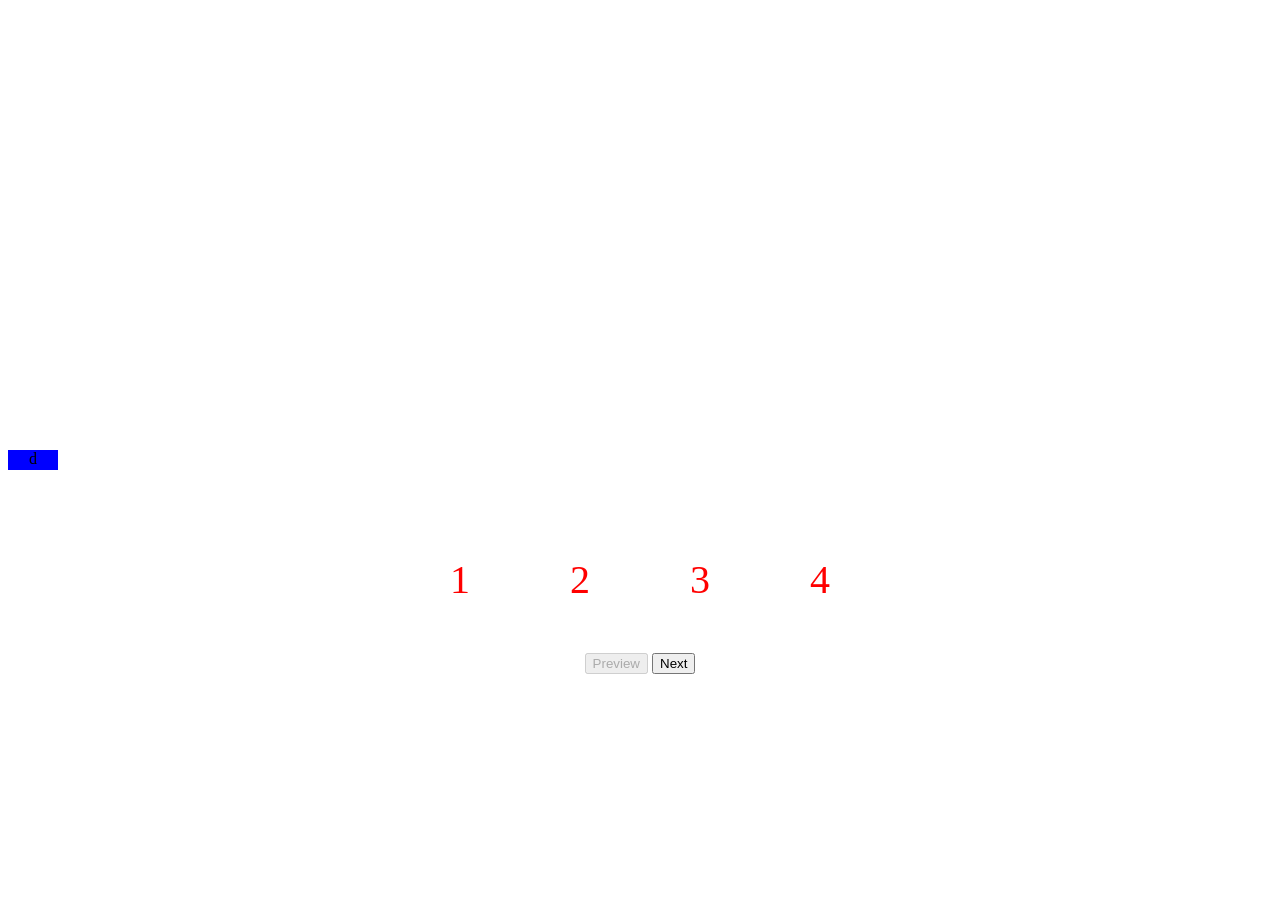
==== 2- Progressio Steps/index.html @ 71772f03 "first commit" ====
<!DOCTYPE html>
<html lang="en">

<head>
    <meta charset="UTF-8">
    <meta name="viewport" content="width=device-width, initial-scale=1.0">
    <title>Document</title>
    <link rel="stylesheet" href="style.css">
</head>

<body>
    <div class="container">

        <div class="line">d </div>
        <div class="numbers">
            <div class="num" id="one">1</div>
            <div class="num" id="two">2</div>
            <div class="num" id="three">3</div>
            <div class="num" id="four">4</div>

        </div>

        <button type="button" class="btn" disabled>Preview</button>
        <button type="button">Next</button>
        

    </div>



    <script src="/script.js"></script>
</body>

</html>
---- 2- Progressio Steps/style.css ----
*{
 box-sizing: border-box;
}
.container{
    text-align: center;
}
.numbers{
    font-size: 40px;
    display: flex;
    flex-direction: row;
    justify-content: center;
    margin-top: 40%;
    position: relative;
    
    /* max-width: fit-content; 2nd way to center a div
    margin-left: auto;
    margin-right: auto; */
}
.button{
    /* text-align: center; */
} 
.num{
    margin: 50px;
    color: red;
}
.line{
    background-color: blue;
    position: absolute;
    top: 50%;
    height: 20px;
    width: 50px;
}
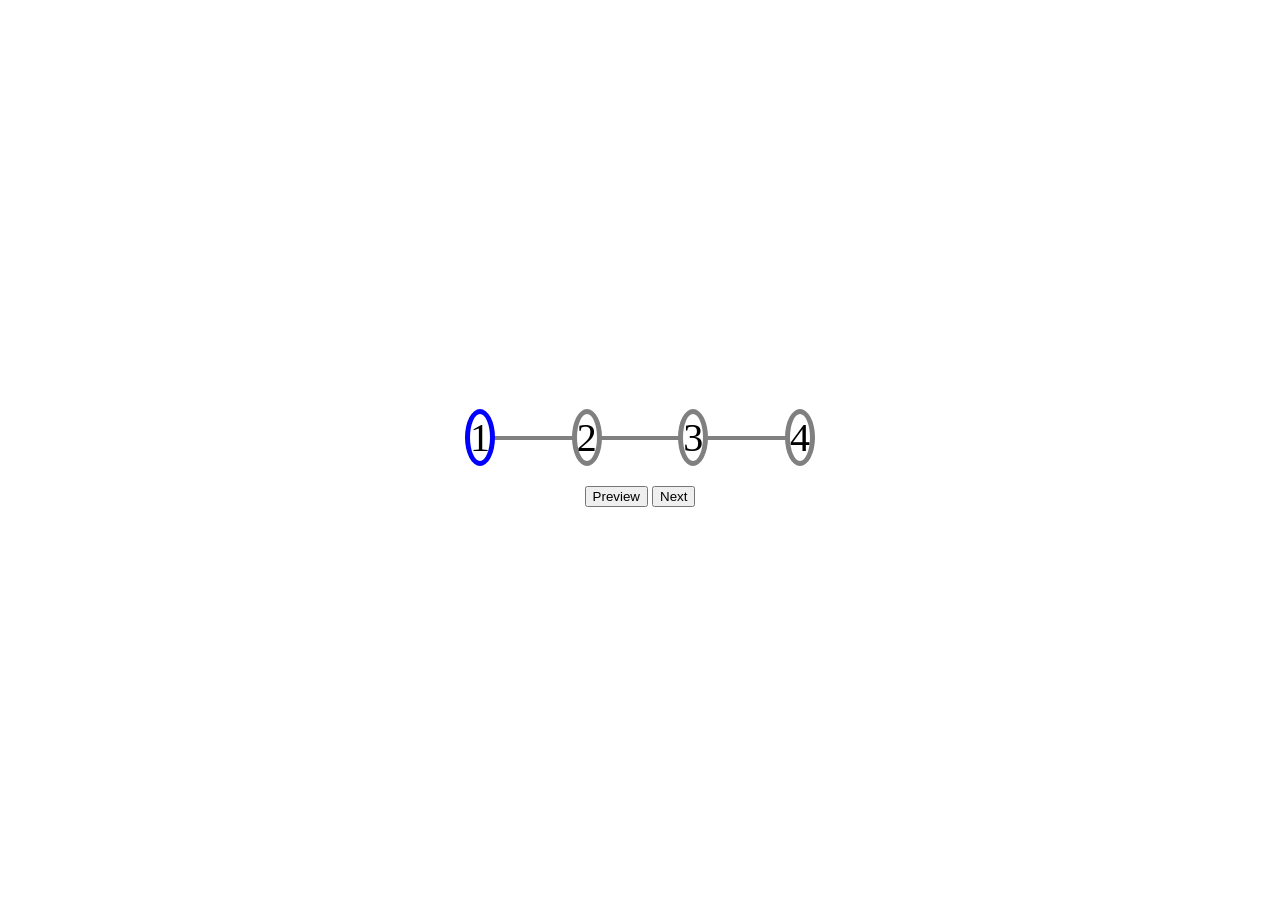
==== commit 0926dfda: "last" ====
--- a/2- Progressio Steps/index.html
+++ b/2- Progressio Steps/index.html
@@ -9,26 +9,27 @@
 </head>
 
 <body>
-    <div class="container">
-
-        <div class="line">d </div>
-        <div class="numbers">
-            <div class="num" id="one">1</div>
+        <div class="container">
+            <!-- progress-container -->
+        <div class="progress"> 
+        <div class="line"> </div>
+        
+            <div class="num active" id="one">1</div>
             <div class="num" id="two">2</div>
             <div class="num" id="three">3</div>
             <div class="num" id="four">4</div>
 
         </div>
-
-        <button type="button" class="btn" disabled>Preview</button>
-        <button type="button">Next</button>
+<!-- disabled -->
+        <button type="button" id="preview" class="btn" >Preview</button>
+        <button type="button" id="next">Next</button>
         
 
     </div>
 
 
 
-    <script src="/script.js"></script>
+    <script src="script.js"></script>
 </body>
 
 </html>
--- a/2- Progressio Steps/style.css
+++ b/2- Progressio Steps/style.css
@@ -1,32 +1,69 @@
 *{
  box-sizing: border-box;
 }
+body{
+    display: flex;
+    flex-direction: column;
+    align-items: center;
+    justify-content: center;
+    height: 100vh;
+}
+
+
 .container{
     text-align: center;
 }
-.numbers{
+
+ .progress{
     font-size: 40px;
     display: flex;
-    flex-direction: row;
-    justify-content: center;
-    margin-top: 40%;
+    max-width: 100%;
+    width: 350px;
     position: relative;
-    
-    /* max-width: fit-content; 2nd way to center a div
-    margin-left: auto;
-    margin-right: auto; */
+    justify-content: space-between;
+    margin-bottom: 20px;
+  
 }
-.button{
-    /* text-align: center; */
-} 
-.num{
-    margin: 50px;
-    color: red;
-}
+
 .line{
     background-color: blue;
     position: absolute;
-    top: 50%;
-    height: 20px;
-    width: 50px;
+    top: 50%; 
+    left: 0;
+    height: 4px;
+    width: 0%;
+    transform: translateY(-50%);
+    z-index: -1;
+    transition: 0.4s ease;
+}
+.progress::before{
+    content: "";
+    background-color: grey;
+    position: absolute;
+    top: 50%; 
+    left: 0;
+    height: 4px;
+    width: 100%;
+    transform: translateY(-50%);
+    z-index: -1;
+    transition: 0.4s ease;
+}
+.num{
+    background-color: white;
+    border: 5px solid grey;
+    border-radius: 50%;
+    display: flex;
+    justify-content: center;
+    align-items: center;
+    transition: 0.4s ease;
+
+}
+.num.active{
+    background-color: white;
+    border: 5px solid blue;
+    border-radius: 50%;
+    display: flex;
+    justify-content: center;
+    align-items: center;
+
 }
